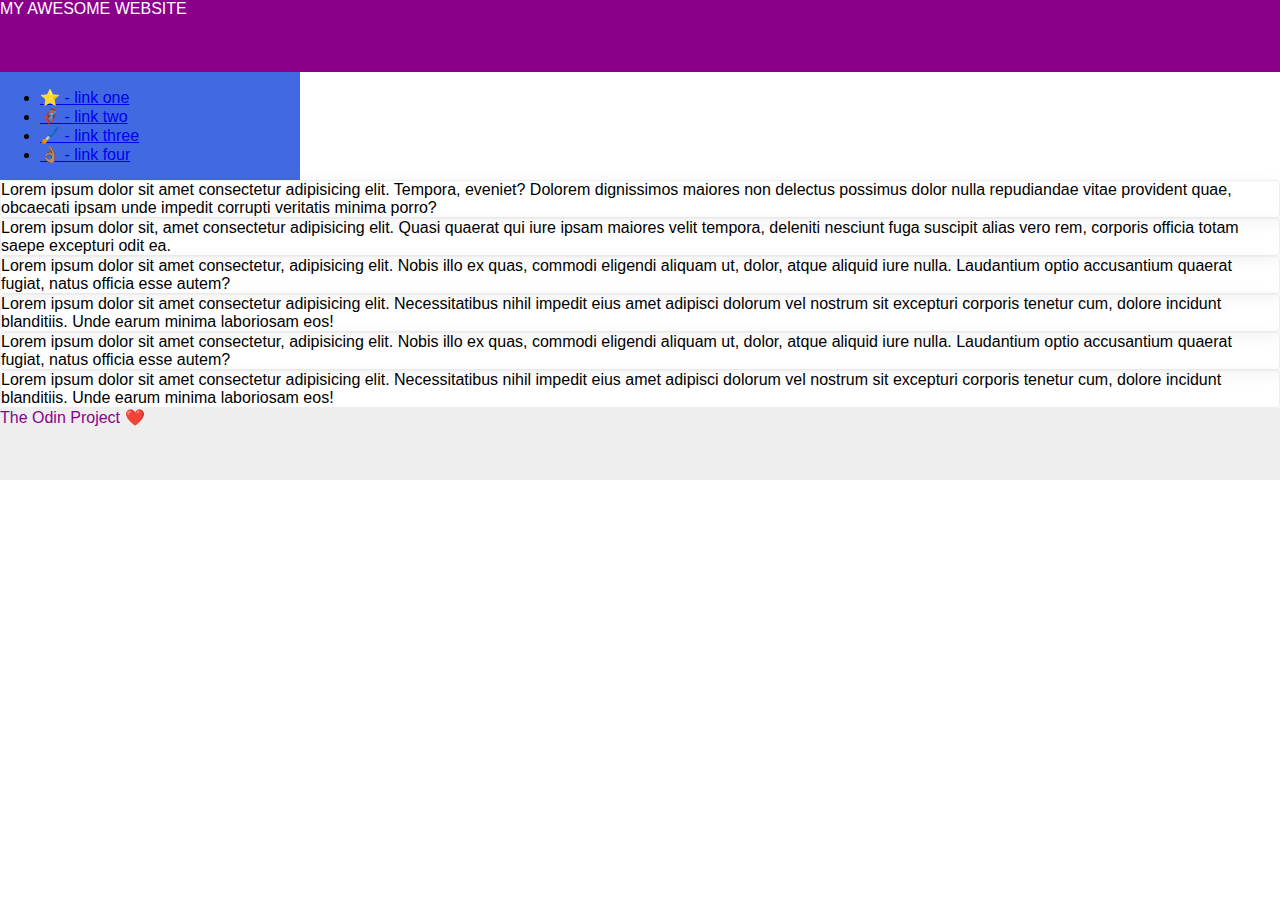
==== foundations/flex/07-flex-layout-2/index.html @ 4e1cca5e "Change display properties and direction of body" ====
<!DOCTYPE html>
<html lang="en">
  <head>
    <meta charset="UTF-8" />
    <meta http-equiv="X-UA-Compatible" content="IE=edge" />
    <meta name="viewport" content="width=device-width, initial-scale=1.0" />
    <title>The Holy Grail</title>
    <link rel="stylesheet" href="style.css" />
  </head>
  <body>
    <div class="header">MY AWESOME WEBSITE</div>

    <div class="sidebar">
      <ul>
        <li><a href="#">⭐ - link one</a></li>
        <li><a href="#">🦸🏽‍♂️ - link two</a></li>
        <li><a href="#">🖌️ - link three</a></li>
        <li><a href="#">👌🏽 - link four</a></li>
      </ul>
    </div>

    <div class="card">
      Lorem ipsum dolor sit amet consectetur adipisicing elit. Tempora, eveniet?
      Dolorem dignissimos maiores non delectus possimus dolor nulla repudiandae
      vitae provident quae, obcaecati ipsam unde impedit corrupti veritatis
      minima porro?
    </div>
    <div class="card">
      Lorem ipsum dolor sit, amet consectetur adipisicing elit. Quasi quaerat
      qui iure ipsam maiores velit tempora, deleniti nesciunt fuga suscipit
      alias vero rem, corporis officia totam saepe excepturi odit ea.
    </div>
    <div class="card">
      Lorem ipsum dolor sit amet consectetur, adipisicing elit. Nobis illo ex
      quas, commodi eligendi aliquam ut, dolor, atque aliquid iure nulla.
      Laudantium optio accusantium quaerat fugiat, natus officia esse autem?
    </div>
    <div class="card">
      Lorem ipsum dolor sit amet consectetur adipisicing elit. Necessitatibus
      nihil impedit eius amet adipisci dolorum vel nostrum sit excepturi
      corporis tenetur cum, dolore incidunt blanditiis. Unde earum minima
      laboriosam eos!
    </div>
    <div class="card">
      Lorem ipsum dolor sit amet consectetur, adipisicing elit. Nobis illo ex
      quas, commodi eligendi aliquam ut, dolor, atque aliquid iure nulla.
      Laudantium optio accusantium quaerat fugiat, natus officia esse autem?
    </div>
    <div class="card">
      Lorem ipsum dolor sit amet consectetur adipisicing elit. Necessitatibus
      nihil impedit eius amet adipisci dolorum vel nostrum sit excepturi
      corporis tenetur cum, dolore incidunt blanditiis. Unde earum minima
      laboriosam eos!
    </div>

    <div class="footer">The Odin Project ❤️</div>
  </body>
</html>
---- foundations/flex/07-flex-layout-2/style.css ----
body {
  font-family: -apple-system, BlinkMacSystemFont, 'Segoe UI', Roboto, Oxygen, Ubuntu, Cantarell, 'Open Sans', 'Helvetica Neue', sans-serif;
  margin: 0;
  min-height: 100vh;
  display: flex;
  flex-direction: column;
}

.header {
  height: 72px;
  background: darkmagenta;
  color: white;
}

.footer {
  height: 72px;
  background: #eee;
  color: darkmagenta;
}

.sidebar {
  width: 300px;
  background: royalblue;
  box-sizing: border-box;
}

.card {
  border: 1px solid #eee;
  box-shadow: 2px 4px 16px rgba(0,0,0,.06);
  border-radius: 4px;
}
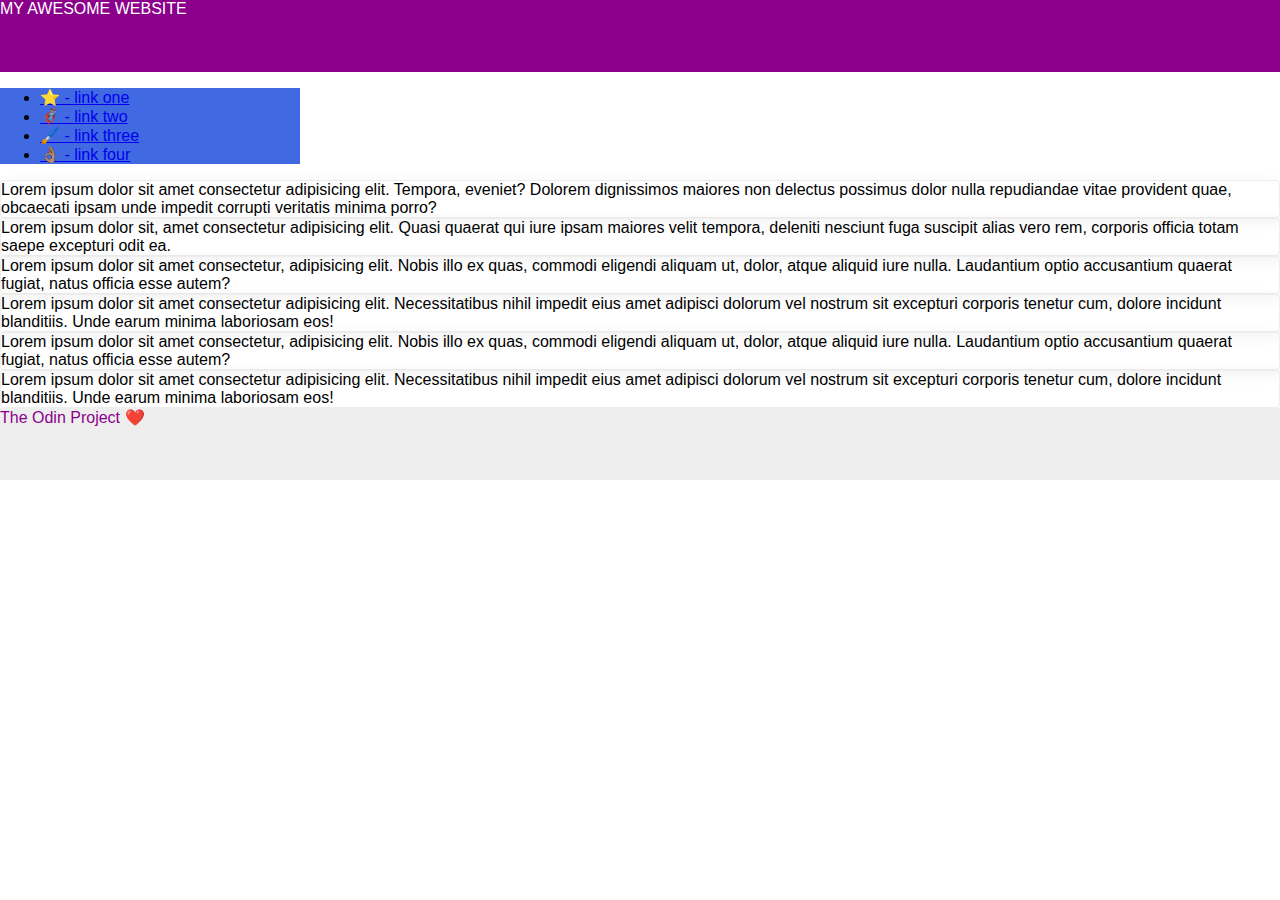
==== commit 0864f9b0: "Create main for the content of the page" ====
--- a/foundations/flex/07-flex-layout-2/index.html
+++ b/foundations/flex/07-flex-layout-2/index.html
@@ -9,7 +9,7 @@
   </head>
   <body>
     <div class="header">MY AWESOME WEBSITE</div>
-
+    <main class="content">
     <div class="sidebar">
       <ul>
         <li><a href="#">⭐ - link one</a></li>
@@ -52,6 +52,7 @@
       corporis tenetur cum, dolore incidunt blanditiis. Unde earum minima
       laboriosam eos!
     </div>
+  </main>
 
     <div class="footer">The Odin Project ❤️</div>
   </body>
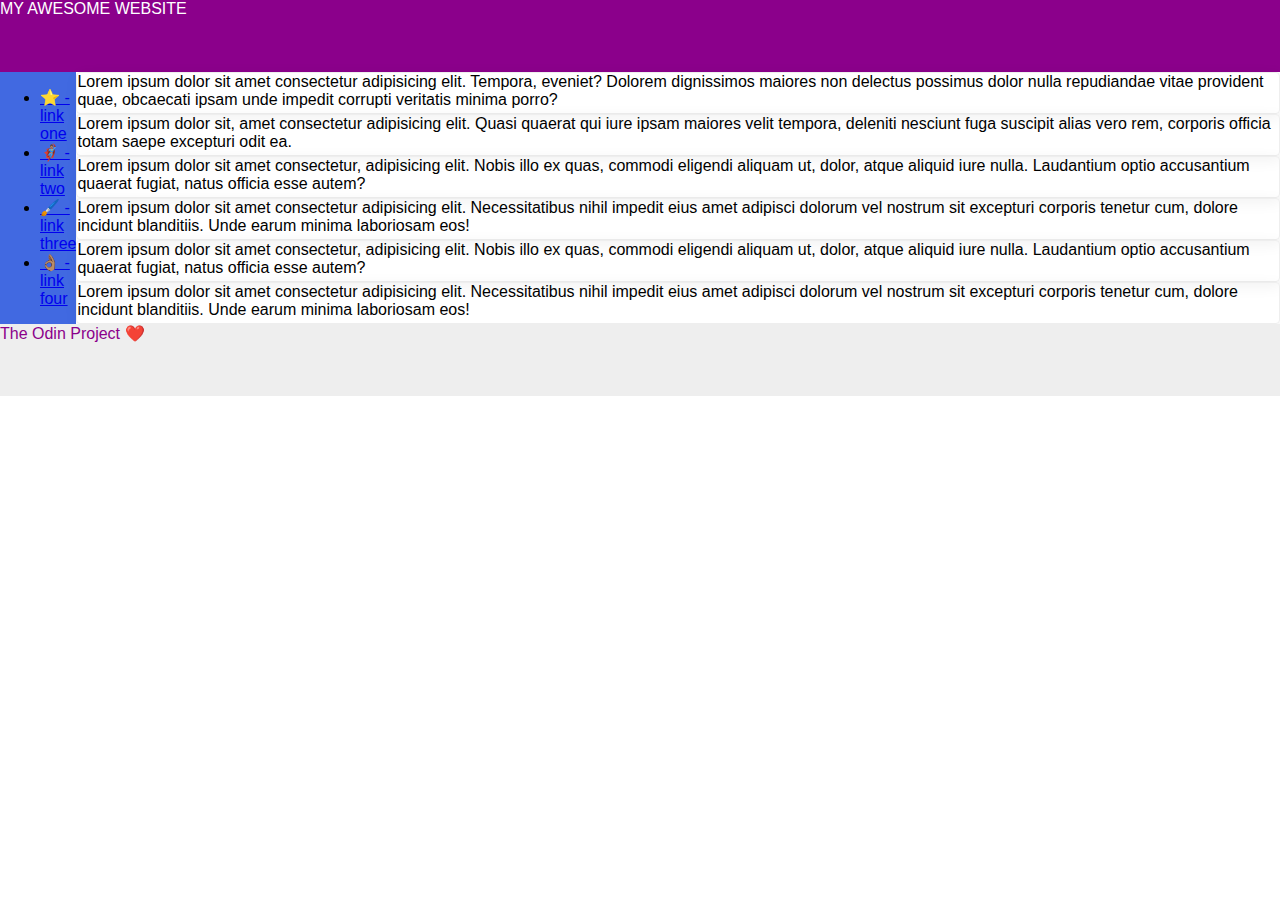
==== commit be1ffba1: "Create card-container" ====
--- a/foundations/flex/07-flex-layout-2/index.html
+++ b/foundations/flex/07-flex-layout-2/index.html
@@ -10,49 +10,51 @@
   <body>
     <div class="header">MY AWESOME WEBSITE</div>
     <main class="content">
-    <div class="sidebar">
-      <ul>
-        <li><a href="#">⭐ - link one</a></li>
-        <li><a href="#">🦸🏽‍♂️ - link two</a></li>
-        <li><a href="#">🖌️ - link three</a></li>
-        <li><a href="#">👌🏽 - link four</a></li>
-      </ul>
-    </div>
-
-    <div class="card">
-      Lorem ipsum dolor sit amet consectetur adipisicing elit. Tempora, eveniet?
-      Dolorem dignissimos maiores non delectus possimus dolor nulla repudiandae
-      vitae provident quae, obcaecati ipsam unde impedit corrupti veritatis
-      minima porro?
-    </div>
-    <div class="card">
-      Lorem ipsum dolor sit, amet consectetur adipisicing elit. Quasi quaerat
-      qui iure ipsam maiores velit tempora, deleniti nesciunt fuga suscipit
-      alias vero rem, corporis officia totam saepe excepturi odit ea.
-    </div>
-    <div class="card">
-      Lorem ipsum dolor sit amet consectetur, adipisicing elit. Nobis illo ex
-      quas, commodi eligendi aliquam ut, dolor, atque aliquid iure nulla.
-      Laudantium optio accusantium quaerat fugiat, natus officia esse autem?
-    </div>
-    <div class="card">
-      Lorem ipsum dolor sit amet consectetur adipisicing elit. Necessitatibus
-      nihil impedit eius amet adipisci dolorum vel nostrum sit excepturi
-      corporis tenetur cum, dolore incidunt blanditiis. Unde earum minima
-      laboriosam eos!
-    </div>
-    <div class="card">
-      Lorem ipsum dolor sit amet consectetur, adipisicing elit. Nobis illo ex
-      quas, commodi eligendi aliquam ut, dolor, atque aliquid iure nulla.
-      Laudantium optio accusantium quaerat fugiat, natus officia esse autem?
-    </div>
-    <div class="card">
-      Lorem ipsum dolor sit amet consectetur adipisicing elit. Necessitatibus
-      nihil impedit eius amet adipisci dolorum vel nostrum sit excepturi
-      corporis tenetur cum, dolore incidunt blanditiis. Unde earum minima
-      laboriosam eos!
-    </div>
-  </main>
+      <div class="sidebar">
+        <ul>
+          <li><a href="#">⭐ - link one</a></li>
+          <li><a href="#">🦸🏽‍♂️ - link two</a></li>
+          <li><a href="#">🖌️ - link three</a></li>
+          <li><a href="#">👌🏽 - link four</a></li>
+        </ul>
+      </div>
+      <section class="card-container">
+        <div class="card">
+          Lorem ipsum dolor sit amet consectetur adipisicing elit. Tempora,
+          eveniet? Dolorem dignissimos maiores non delectus possimus dolor nulla
+          repudiandae vitae provident quae, obcaecati ipsam unde impedit
+          corrupti veritatis minima porro?
+        </div>
+        <div class="card">
+          Lorem ipsum dolor sit, amet consectetur adipisicing elit. Quasi
+          quaerat qui iure ipsam maiores velit tempora, deleniti nesciunt fuga
+          suscipit alias vero rem, corporis officia totam saepe excepturi odit
+          ea.
+        </div>
+        <div class="card">
+          Lorem ipsum dolor sit amet consectetur, adipisicing elit. Nobis illo
+          ex quas, commodi eligendi aliquam ut, dolor, atque aliquid iure nulla.
+          Laudantium optio accusantium quaerat fugiat, natus officia esse autem?
+        </div>
+        <div class="card">
+          Lorem ipsum dolor sit amet consectetur adipisicing elit.
+          Necessitatibus nihil impedit eius amet adipisci dolorum vel nostrum
+          sit excepturi corporis tenetur cum, dolore incidunt blanditiis. Unde
+          earum minima laboriosam eos!
+        </div>
+        <div class="card">
+          Lorem ipsum dolor sit amet consectetur, adipisicing elit. Nobis illo
+          ex quas, commodi eligendi aliquam ut, dolor, atque aliquid iure nulla.
+          Laudantium optio accusantium quaerat fugiat, natus officia esse autem?
+        </div>
+        <div class="card">
+          Lorem ipsum dolor sit amet consectetur adipisicing elit.
+          Necessitatibus nihil impedit eius amet adipisci dolorum vel nostrum
+          sit excepturi corporis tenetur cum, dolore incidunt blanditiis. Unde
+          earum minima laboriosam eos!
+        </div>
+      </section>
+    </main>
 
     <div class="footer">The Odin Project ❤️</div>
   </body>
--- a/foundations/flex/07-flex-layout-2/style.css
+++ b/foundations/flex/07-flex-layout-2/style.css
@@ -10,6 +10,15 @@
   height: 72px;
   background: darkmagenta;
   color: white;
+}
+
+.content {
+  display: flex;
+}
+
+.card-container {
+  display: flex;
+  flex-wrap: wrap;
 }
 
 .footer {
